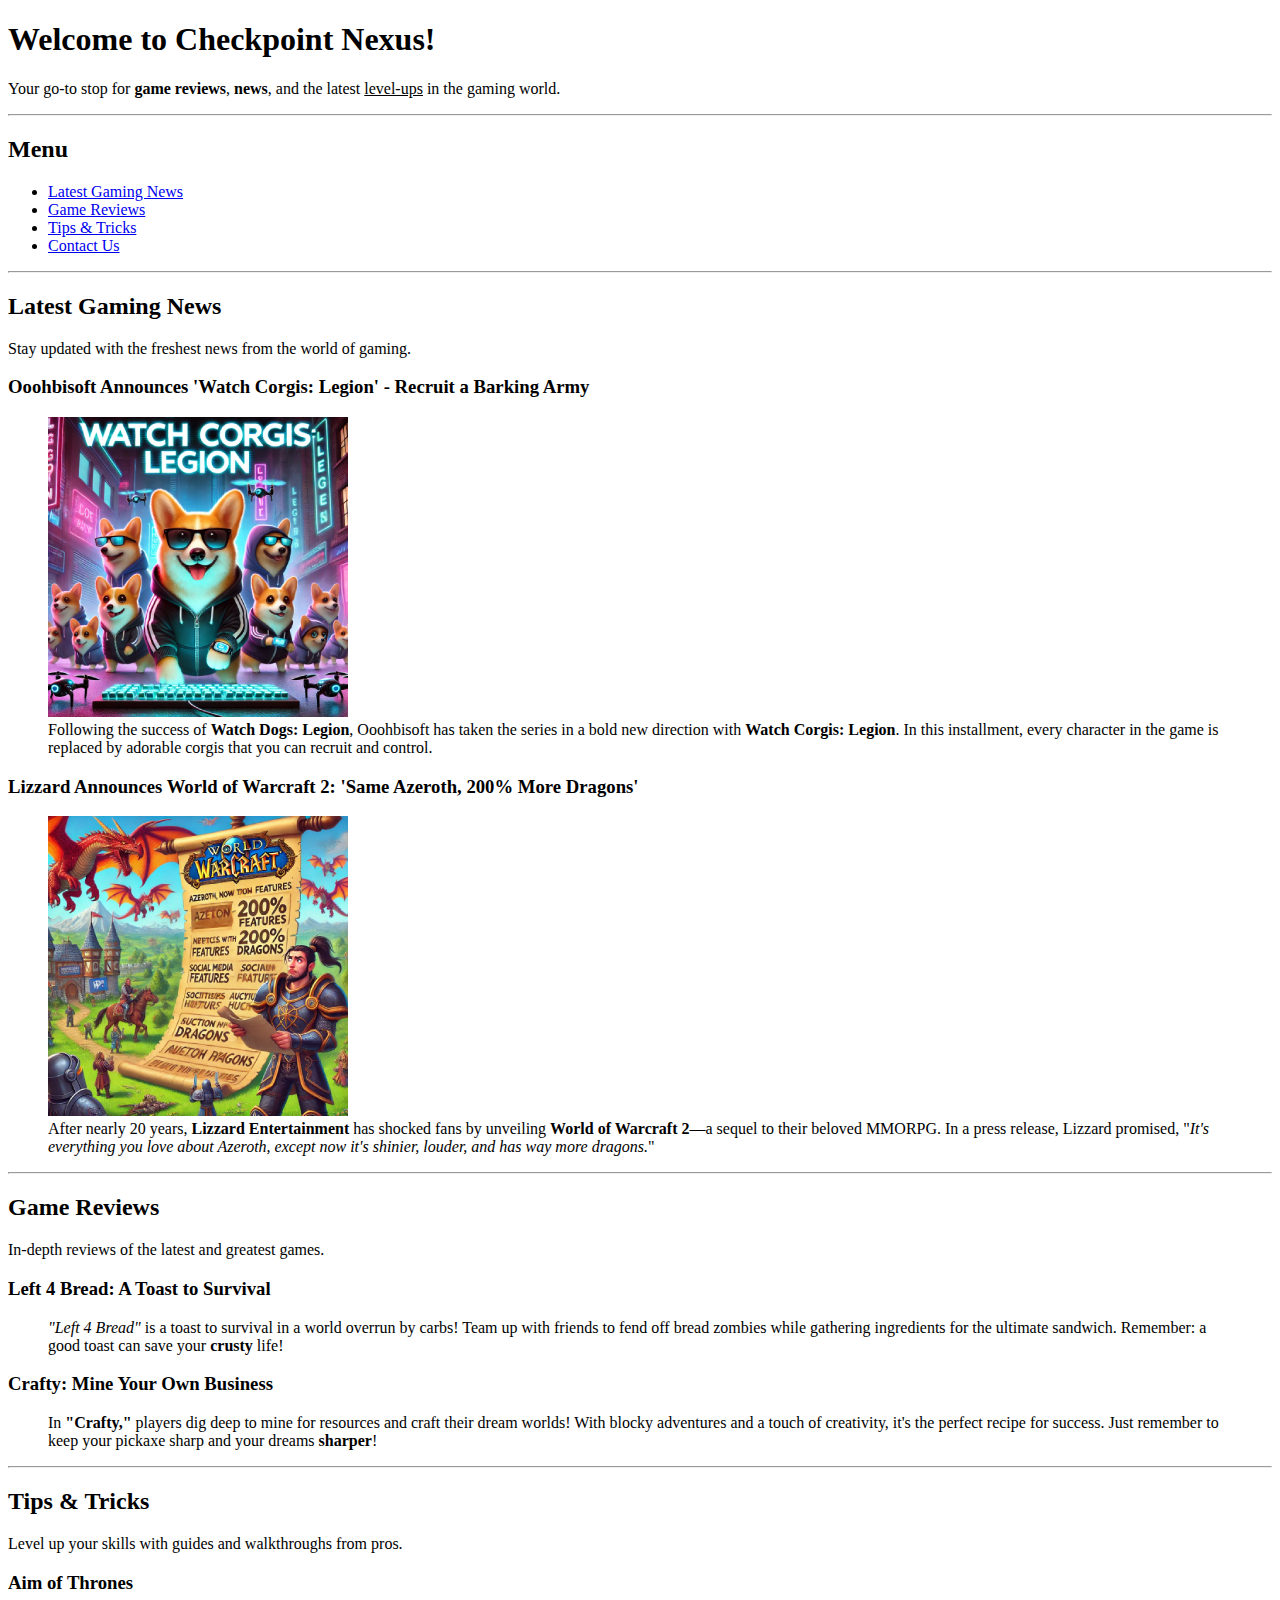
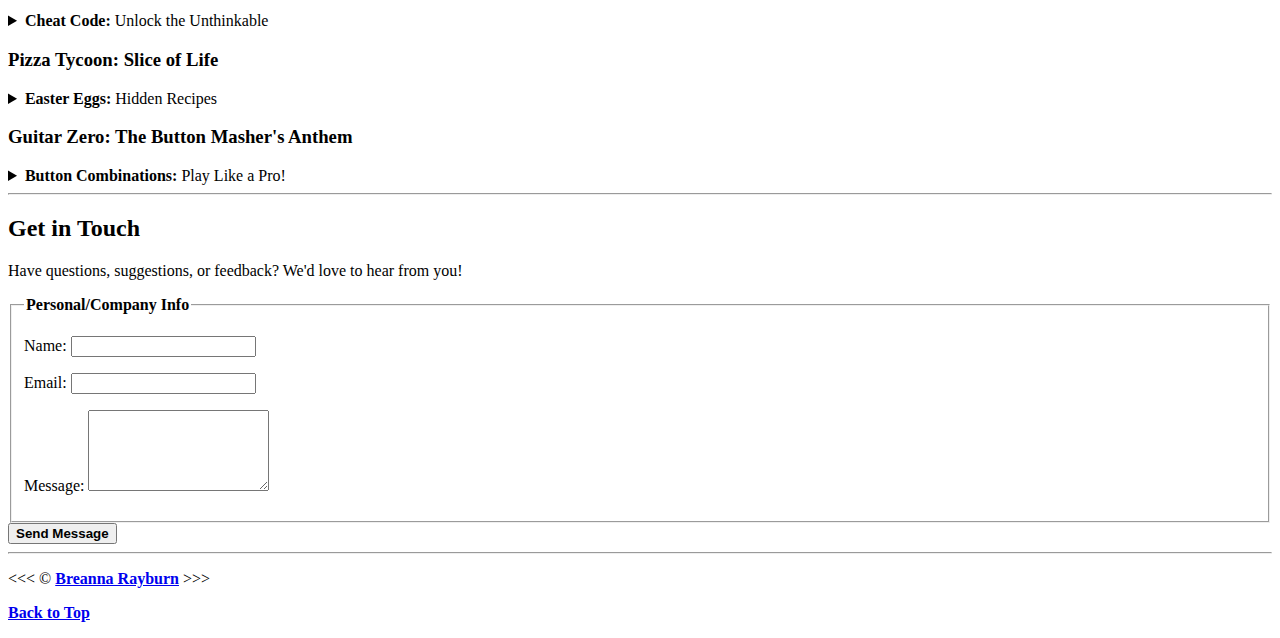
==== w4/index.html @ 01021417 "w4 setup done" ====
<!DOCTYPE html>
<html lang="en">

<head>
  <meta charset="UTF-8">
  <meta name="author" content="Breanna Rayburn">
  <meta name="description"
    content="Explore Checkpoint Nexus for the latest game reviews, news, and tips, offering engaging insights into the gaming world.">
  <title>Home</title>
  <link rel="icon" href="joystick-favicon.png" type="image/x-icon">
  <link rel="stylesheet" href="main.css" type="text/css">
</head>

<body>

  <header>
    <h1>Welcome to <strong>Checkpoint Nexus</strong>!</h1>
    <p>Your go-to stop for <strong>game reviews</strong>, <strong>news</strong>, and the latest <u>level-ups</u> in the
      gaming world.</p>

    <hr>

    <nav aria-label="primary-navigation">
      <h2>Menu</h2>
      <ul>
        <li><a href="#news">Latest Gaming News</a></li>
        <li><a href="#reviews">Game Reviews</a></li>
        <li><a href="#tips">Tips & Tricks</a></li>
        <li><a href="#contact">Contact Us</a></li>
      </ul>
    </nav>
  </header>

  <hr>

  <main>
    <article id="news">
      <h2>Latest Gaming News</h2>
      <p>Stay updated with the freshest news from the world of gaming.</p>

      <section>
        <h3><strong>Ooohbisoft</strong> Announces 'Watch Corgis: Legion' - Recruit a Barking Army</h3>
        <figure>
          <img src="../imgs/watch-corgis-legion.png"
            alt="A group of corgis wearing futuristic hacker gear (sunglasses, hoodies, and tiny earpieces)"
            title="Watch Corgis Legion Art Reveal" width="300" height="300">
          <figcaption>Following the success of <strong>Watch Dogs: Legion</strong>, Ooohbisoft has taken the series in a
            bold new direction with <strong>Watch Corgis: Legion</strong>. In this installment, every character in the
            game is replaced by adorable corgis that you can recruit and control.</figcaption>
        </figure>
      </section>

      <section>
        <h3><strong>Lizzard</strong> Announces World of Warcraft 2: 'Same Azeroth, 200% More Dragons'</h3>
        <figure>
          <img src="../imgs/world-of-warcraft2.png"
            alt="A vibrant fantasy landscape with towering dragons flying over familiar cast"
            title="World of Warcraft 2 Art Reveal" width="300" height="300">
          <figcaption>After nearly 20 years, <strong>Lizzard Entertainment</strong> has shocked fans by unveiling
            <strong>World of Warcraft 2</strong>—a sequel to their beloved MMORPG. In a press release, Lizzard promised,
            "<em>It's everything you love about Azeroth, except now it's shinier, louder, and has way more
              dragons.</em>"
          </figcaption>
        </figure>
      </section>
    </article>

    <hr>

    <article id="reviews">
      <h2>Game Reviews</h2>
      <p>In-depth reviews of the latest and greatest games.</p>

      <section>
        <h3><strong>Left 4 Bread</strong>: A Toast to Survival</h3>
        <figure>
          <figcaption><em>"Left 4 Bread"</em> is a toast to survival in a world overrun by carbs! Team up with friends
            to fend off bread zombies while gathering ingredients for the ultimate sandwich. Remember: a good toast can
            save your <strong>crusty</strong> life!</figcaption>
        </figure>
      </section>
      <section>
        <h3><strong>Crafty</strong>: Mine Your Own Business</h3>
        <figure>
          <figcaption>In <strong>"Crafty,"</strong> players dig deep to mine for resources and craft their dream worlds!
            With blocky adventures and a touch of creativity, it's the perfect recipe for success. Just remember to keep
            your pickaxe sharp and your dreams <strong>sharper</strong>!</figcaption>
        </figure>
      </section>
    </article>

    <hr>

    <article id="tips">
      <h2>Tips & Tricks</h2>
      <p>Level up your skills with guides and walkthroughs from pros.</p>
      <section>
        <h3><strong>Aim of Thrones</strong></h3>
        <aside>
          <details>
            <summary><strong>Cheat Code:</strong> Unlock the Unthinkable</summary>
            <p>To unlock the ultimate weapon in <strong>"Aim of Thrones,"</strong> enter the code
              <strong>THRONEISYOURS</strong> at the main menu. This will give you unlimited power and make your enemies
              <em>quiver!</em>
            </p>
          </details>
        </aside>
      </section>
      <section>
        <h3><strong>Pizza Tycoon</strong>: Slice of Life</h3>
        <aside>
          <details>
            <summary><strong>Easter Eggs:</strong> Hidden Recipes</summary>
            <p>Explore the old Italian restaurant to find secret recipes for legendary pizzas that boost your sales by
              <strong>200%!</strong>
            </p>
          </details>
        </aside>
      </section>
      <section>
        <h3><strong>Guitar Zero</strong>: The Button Masher's Anthem</h3>
        <aside>
          <details>
            <summary><strong>Button Combinations:</strong> Play Like a Pro!</summary>
            <p>Master these button combinations to achieve maximum score:</p>
            <table>
              <caption>Button Combinations for Maximum Scoring</caption>
              <thead>
                <tr>
                  <th>Song Title</th>
                  <th>Button Combination</th>
                  <th>Bonus Effect</th>
                </tr>
              </thead>
              <tbody>
                <tr>
                  <td><strong>Rockin' Raccoon</strong></td>
                  <td>Green, Red, Yellow</td>
                  <td><strong>Double Points!</strong></td>
                </tr>
                <tr>
                  <td><strong>Funky Frog Jam</strong></td>
                  <td>Red, Blue, Blue, Yellow</td>
                  <td><strong>Speed Boost!</strong></td>
                </tr>
                <tr>
                  <td><strong>Metallic Moose</strong></td>
                  <td>Yellow, Green, Red, Green</td>
                  <td><strong>Extra Life!</strong></td>
                </tr>
                <tr>
                  <td><strong>Jazzed-Up Jaguar</strong></td>
                  <td>Blue, Red, Green, Blue</td>
                  <td><strong>High Score Multiplier!</strong></td>
                </tr>
              </tbody>
              <tfoot>
                <tr>
                  <td colspan="3">Master these combinations for ultimate success in <strong>"Guitar Zero!"</strong></td>
                </tr>
              </tfoot>
            </table>
          </details>
        </aside>
      </section>
    </article>

    <hr>

    <article id="contact">
      <h2>Get in Touch</h2>
      <p>Have questions, suggestions, or feedback? We'd love to hear from you!</p>
      <form action="#" method="POST">
        <fieldset>
          <legend><strong>Personal/Company Info</strong></legend>
          <p>
            <label for="name">Name:</label>
            <input type="text" id="name" name="name" required>
          </p>
          <p>
            <label for="email">Email:</label>
            <input type="email" id="email" name="email" required>
          </p>

          <p>
            <label for="message">Message:</label>
            <textarea id="message" name="message" rows="5" required></textarea>
          </p>
        </fieldset>

        <button type="submit"><strong>Send Message</strong></button>
      </form>
    </article>
  </main>

  <hr>

  <footer>
    <p>
      &lt;&lt;&lt; &copy; <a href="about.html"><strong>Breanna Rayburn</strong></a> &gt;&gt;&gt;
    </p>
    <p>
      <a href="#"><strong>Back to Top</strong></a>
    </p>
  </footer>

</body>

</html>
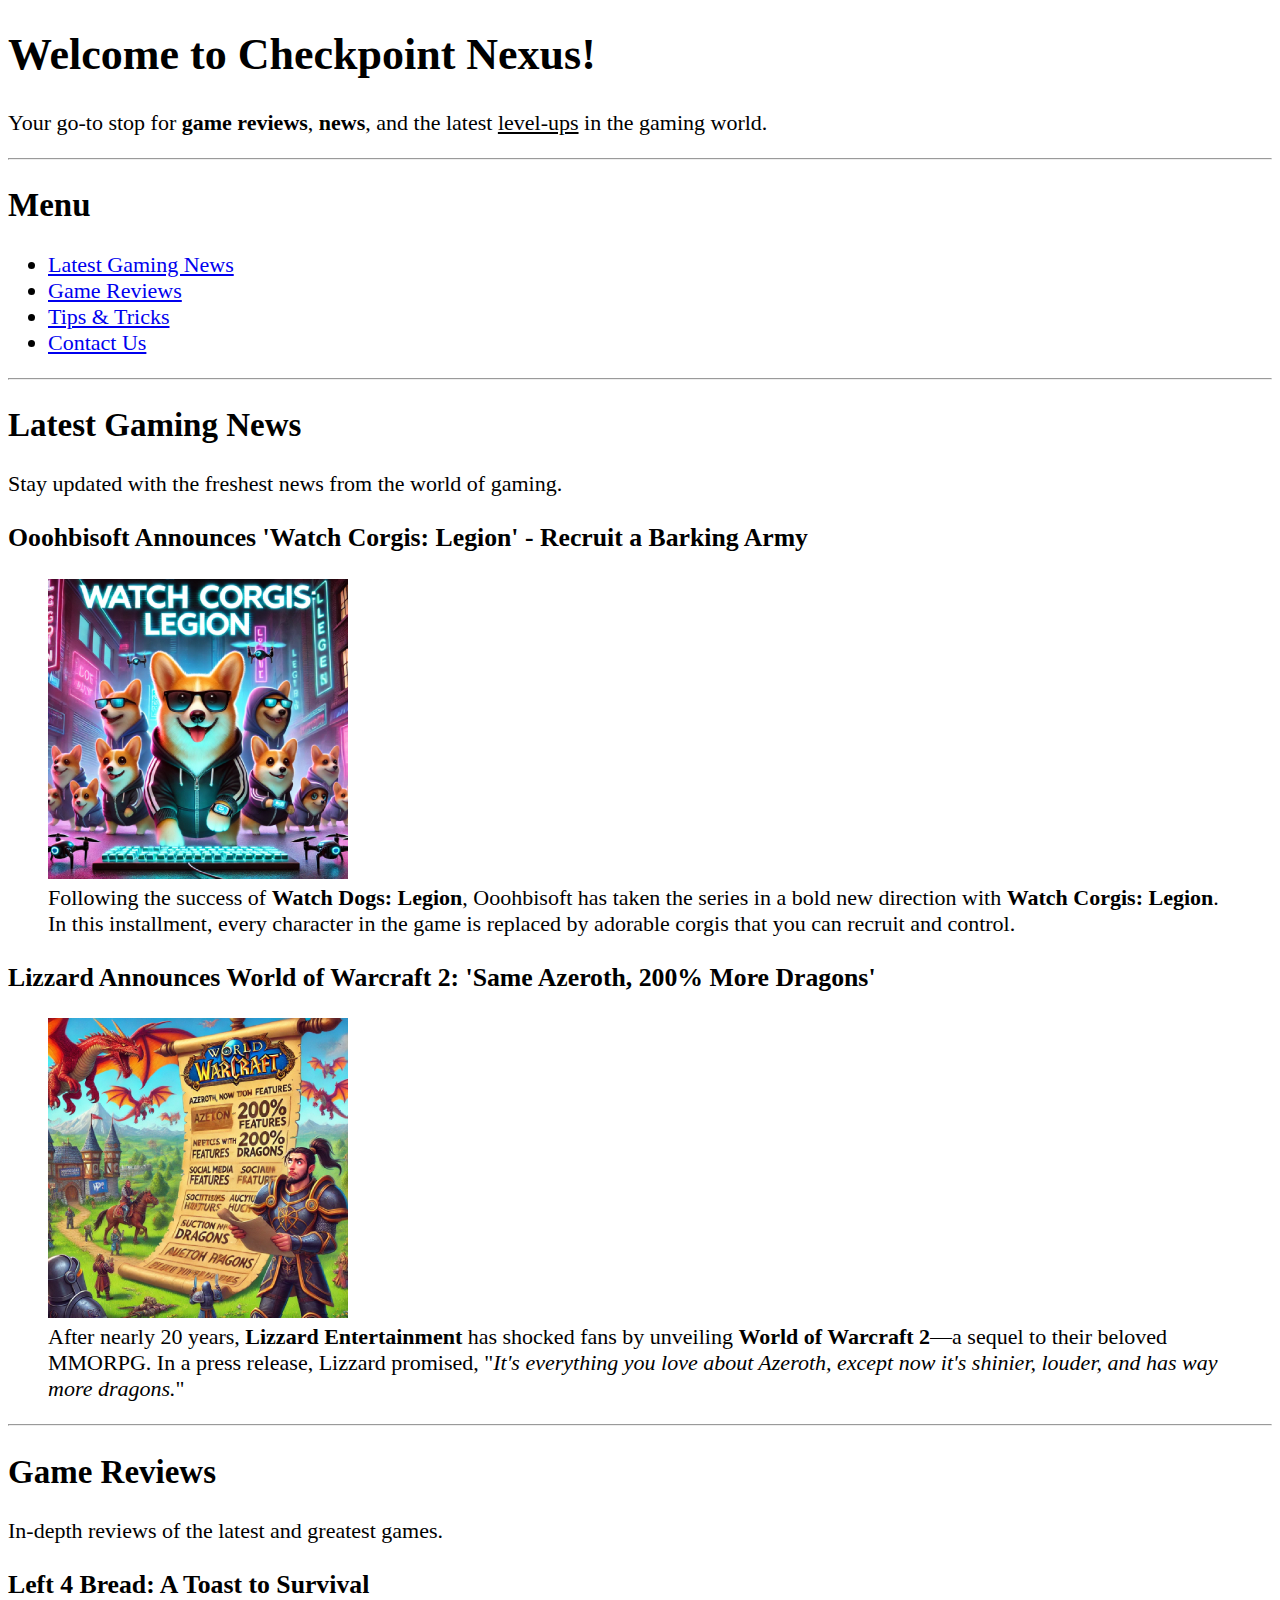
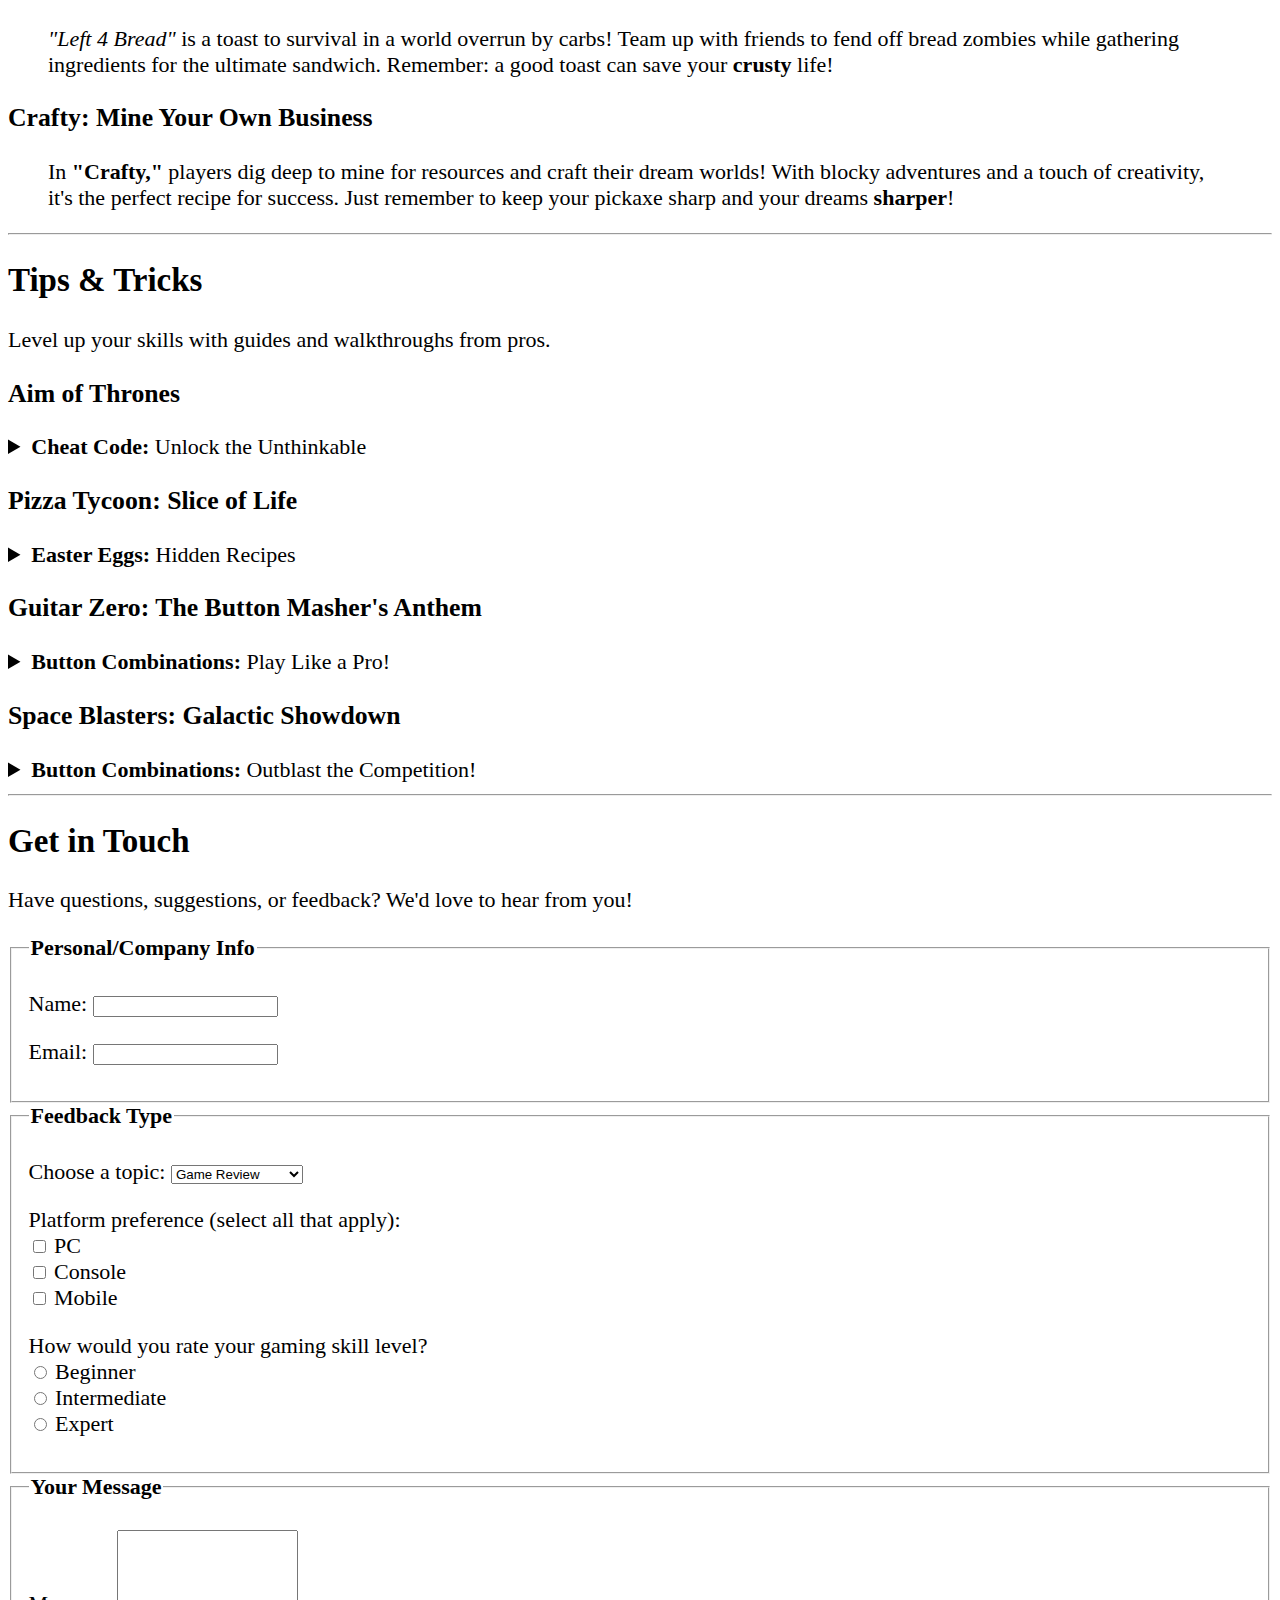
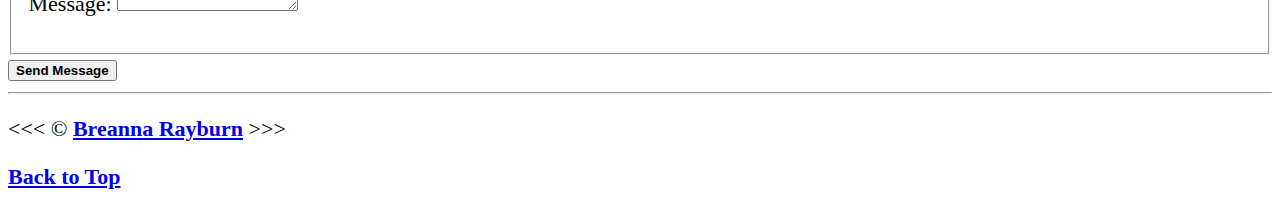
==== commit dab03d8d: "tables and forms" ====
--- a/w4/index.html
+++ b/w4/index.html
@@ -6,9 +6,9 @@
   <meta name="author" content="Breanna Rayburn">
   <meta name="description"
     content="Explore Checkpoint Nexus for the latest game reviews, news, and tips, offering engaging insights into the gaming world.">
-  <title>Home</title>
+  <title>Week 4 css group work</title>
   <link rel="icon" href="joystick-favicon.png" type="image/x-icon">
-  <link rel="stylesheet" href="main.css" type="text/css">
+  <link rel="stylesheet" href="css/main.css" type="text/css">
 </head>
 
 <body>
@@ -163,14 +163,62 @@
           </details>
         </aside>
       </section>
-    </article>
-
-    <hr>
+      <section>
+        <h3><strong>Space Blasters</strong>: Galactic Showdown</h3>
+        <aside>
+          <details>
+            <summary><strong>Button Combinations:</strong> Outblast the Competition!</summary>
+            <p>Use these button combinations to unlock powerful attacks and abilities:</p>
+            <table>
+              <caption>Button Combinations for Supreme Blasting Power</caption>
+              <thead>
+                <tr>
+                  <th>Move</th>
+                  <th>Button Combination</th>
+                  <th>Bonus Effect</th>
+                </tr>
+              </thead>
+              <tbody>
+                <tr>
+                  <td><strong>Star Burst</strong></td>
+                  <td>Blue, Red, Green, Blue</td>
+                  <td><strong>Shield Boost!</strong></td>
+                </tr>
+                <tr>
+                  <td><strong>Nova Pulse</strong></td>
+                  <td>Red, Green, Green, Yellow</td>
+                  <td><strong>Extra Damage!</strong></td>
+                </tr>
+                <tr>
+                  <td><strong>Astro Smash</strong></td>
+                  <td>Yellow, Yellow, Blue, Red</td>
+                  <td><strong>Speed Burst!</strong></td>
+                </tr>
+                <tr>
+                  <td><strong>Comet Crash</strong></td>
+                  <td>Green, Blue, Red, Yellow</td>
+                  <td><strong>Double Points!</strong></td>
+                </tr>
+              </tbody>
+              <tfoot>
+                <tr>
+                  <td colspan="3">Practice these moves to dominate in <strong>"Space Blasters!"</strong></td>
+                </tr>
+              </tfoot>
+            </table>
+          </details>
+        </aside>
+      </section>
+    </article>
+
+    <hr>
+
+    <!-- HTTPbin is a site that allows us to use free api calls to test things like a form. We can use the post method and the post url to send over a POST request which is sending data of the form over to the site. The site then returns the request made from the form, which includes all the form data submitted. The "name" property in the inpt is important, beacuse that is how the server will mark which data comes from which part of the form.  -->
 
     <article id="contact">
       <h2>Get in Touch</h2>
       <p>Have questions, suggestions, or feedback? We'd love to hear from you!</p>
-      <form action="#" method="POST">
+      <form action="https://httpbin.org/post" method="POST">
         <fieldset>
           <legend><strong>Personal/Company Info</strong></legend>
           <p>
@@ -181,7 +229,41 @@
             <label for="email">Email:</label>
             <input type="email" id="email" name="email" required>
           </p>
-
+        </fieldset>
+
+        <fieldset>
+          <legend><strong>Feedback Type</strong></legend>
+          <p>
+            <label for="feedback-type">Choose a topic:</label>
+            <select id="feedback-type" name="feedback_type">
+              <option value="review">Game Review</option>
+              <option value="news">Latest News</option>
+              <option value="tips">Tips & Tricks</option>
+              <option value="general">General Feedback</option>
+            </select>
+          </p>
+          <p>
+            <label>Platform preference (select all that apply):</label><br>
+            <input type="checkbox" id="pc" name="platform" value="PC">
+            <label for="pc">PC</label><br>
+            <input type="checkbox" id="console" name="platform" value="Console">
+            <label for="console">Console</label><br>
+            <input type="checkbox" id="mobile" name="platform" value="Mobile">
+            <label for="mobile">Mobile</label><br>
+          </p>
+          <p>
+            <label>How would you rate your gaming skill level?</label><br>
+            <input type="radio" id="beginner" name="skill_level" value="Beginner">
+            <label for="beginner">Beginner</label><br>
+            <input type="radio" id="intermediate" name="skill_level" value="Intermediate">
+            <label for="intermediate">Intermediate</label><br>
+            <input type="radio" id="expert" name="skill_level" value="Expert">
+            <label for="expert">Expert</label><br>
+          </p>
+        </fieldset>
+
+        <fieldset>
+          <legend><strong>Your Message</strong></legend>
           <p>
             <label for="message">Message:</label>
             <textarea id="message" name="message" rows="5" required></textarea>
--- a/w4/css/main.css
+++ b/w4/css/main.css
@@ -0,0 +1,14 @@
+html {
+  font-size: 22px;
+}
+
+table,
+tr,
+th,
+td,
+caption {
+  border: 1px solid #eee;
+  font-family: "Courier New", Courier, monospace;
+  border-collapse: collapse;
+  padding: 0.5rem;
+}
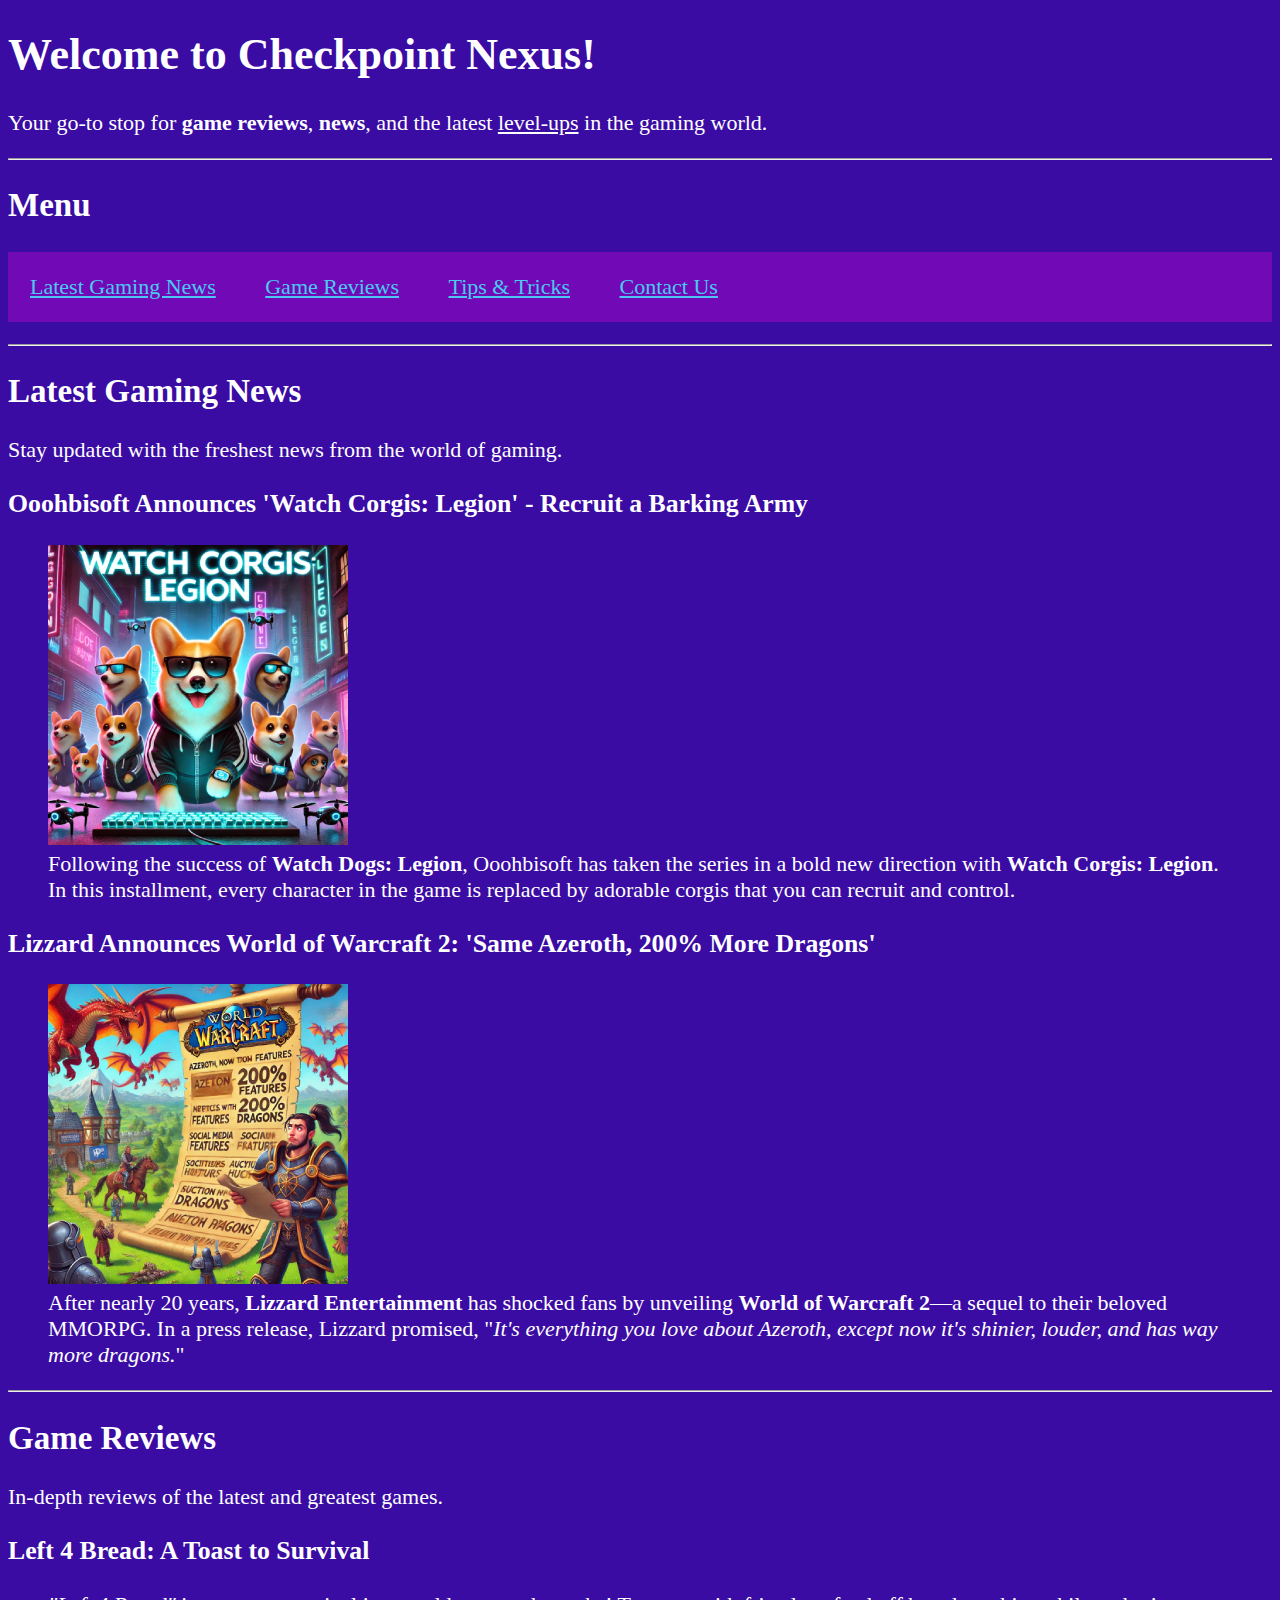
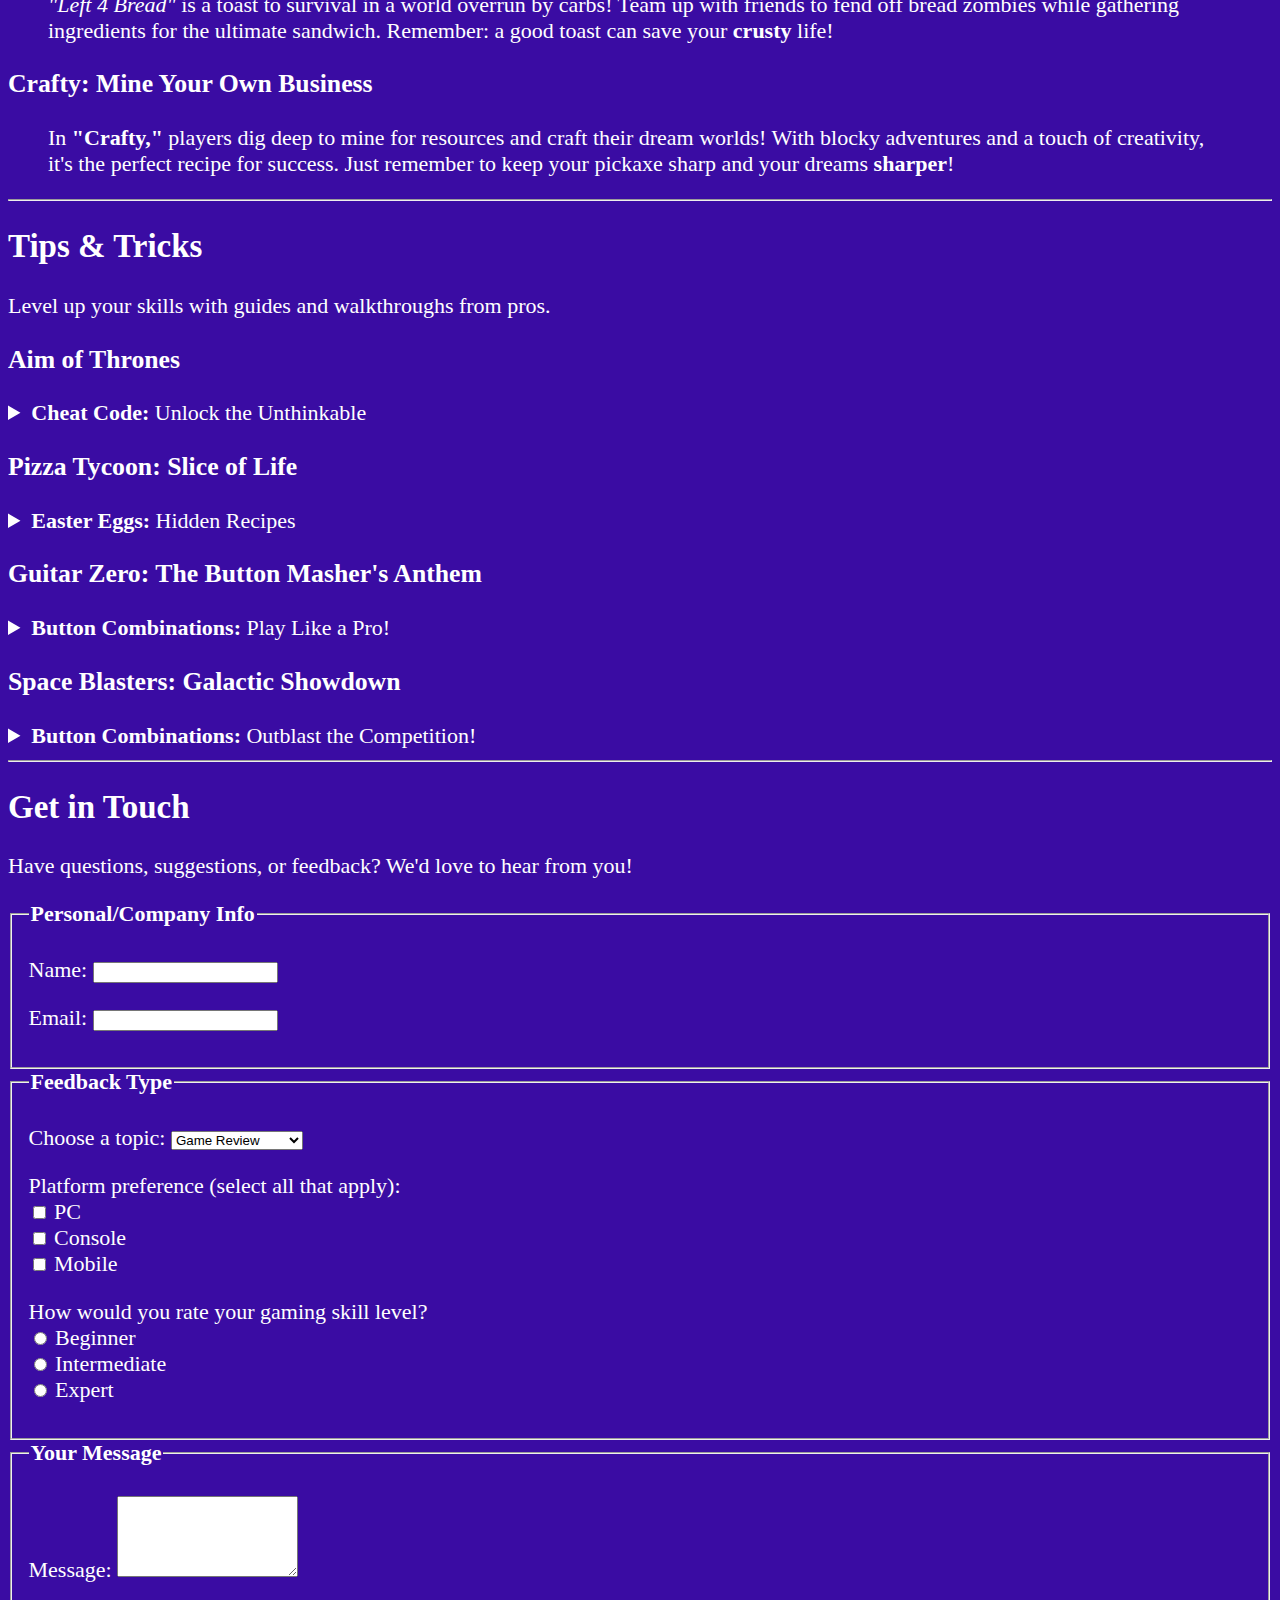
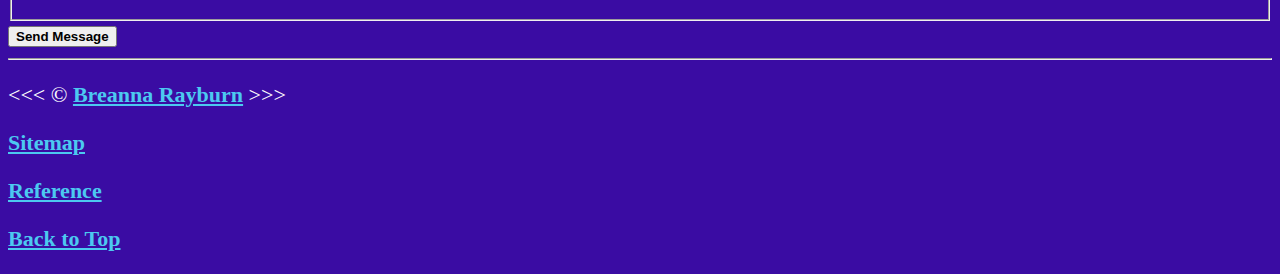
==== commit ba4f4eba: "color palette, css styling and box model" ====
--- a/w4/index.html
+++ b/w4/index.html
@@ -135,22 +135,41 @@
               <tbody>
                 <tr>
                   <td><strong>Rockin' Raccoon</strong></td>
-                  <td>Green, Red, Yellow</td>
+                  <td>
+                    <span class="green-box">Green</span>,
+                    <span class="red-box">Red</span>,
+                    <span class="yellow-box">Yellow</span>
+                  </td>
                   <td><strong>Double Points!</strong></td>
                 </tr>
                 <tr>
                   <td><strong>Funky Frog Jam</strong></td>
-                  <td>Red, Blue, Blue, Yellow</td>
+                  <td>
+                    <span class="red-box">Red</span>,
+                    <span class="blue-box">Blue</span>,
+                    <span class="blue-box">Blue</span>,
+                    <span class="yellow-box">Yellow</span>
+                  </td>
                   <td><strong>Speed Boost!</strong></td>
                 </tr>
                 <tr>
                   <td><strong>Metallic Moose</strong></td>
-                  <td>Yellow, Green, Red, Green</td>
+                  <td>
+                    <span class="yellow-box">Yellow</span>,
+                    <span class="green-box">Green</span>,
+                    <span class="red-box">Red</span>,
+                    <span class="green-box">Green</span>
+                  </td>
                   <td><strong>Extra Life!</strong></td>
                 </tr>
                 <tr>
                   <td><strong>Jazzed-Up Jaguar</strong></td>
-                  <td>Blue, Red, Green, Blue</td>
+                  <td>
+                    <span class="blue-box">Blue</span>,
+                    <span class="red-box">Red</span>,
+                    <span class="green-box">Green</span>,
+                    <span class="blue-box">Blue</span>
+                  </td>
                   <td><strong>High Score Multiplier!</strong></td>
                 </tr>
               </tbody>
@@ -181,22 +200,42 @@
               <tbody>
                 <tr>
                   <td><strong>Star Burst</strong></td>
-                  <td>Blue, Red, Green, Blue</td>
+                  <td>
+                    <span class="blue-box">Blue</span>,
+                    <span class="red-box">Red</span>,
+                    <span class="green-box">Green</span>,
+                    <span class="blue-box">Blue</span>
+                  </td>
                   <td><strong>Shield Boost!</strong></td>
                 </tr>
                 <tr>
                   <td><strong>Nova Pulse</strong></td>
-                  <td>Red, Green, Green, Yellow</td>
+                  <td>
+                    <span class="red-box">Red</span>,
+                    <span class="green-box">Green</span>,
+                    <span class="green-box">Green</span>,
+                    <span class="yellow-box">Yellow</span>
+                  </td>
                   <td><strong>Extra Damage!</strong></td>
                 </tr>
                 <tr>
                   <td><strong>Astro Smash</strong></td>
-                  <td>Yellow, Yellow, Blue, Red</td>
+                  <td>
+                    <span class="yellow-box">Yellow</span>,
+                    <span class="yellow-box">Yellow</span>,
+                    <span class="blue-box">Blue</span>,
+                    <span class="red-box">Red</span>
+                  </td>
                   <td><strong>Speed Burst!</strong></td>
                 </tr>
                 <tr>
                   <td><strong>Comet Crash</strong></td>
-                  <td>Green, Blue, Red, Yellow</td>
+                  <td>
+                    <span class="green-box">Green</span>,
+                    <span class="blue-box">Blue</span>,
+                    <span class="red-box">Red</span>,
+                    <span class="yellow-box">Yellow</span>
+                  </td>
                   <td><strong>Double Points!</strong></td>
                 </tr>
               </tbody>
@@ -281,6 +320,8 @@
     <p>
       &lt;&lt;&lt; &copy; <a href="about.html"><strong>Breanna Rayburn</strong></a> &gt;&gt;&gt;
     </p>
+    <p><a href="sitemap.html"><strong>Sitemap</strong></a></p>
+    <p><a href="reference.html"><strong>Reference</strong></a></p>
     <p>
       <a href="#"><strong>Back to Top</strong></a>
     </p>
--- a/w4/css/main.css
+++ b/w4/css/main.css
@@ -1,5 +1,44 @@
 html {
   font-size: 22px;
+}
+
+/* Overrides text color and background color for the whole page */
+body {
+  color: white;
+  background-color: #3a0ca3;
+}
+
+/* For the nav, I set it to 100% so the container can take up the full space and add list style none so theres no circles on the li's */
+nav ul {
+  padding: 1rem 0;
+  background-color: #7209b7;
+  width: 100%;
+  list-style-type: none;
+}
+
+/* I display inline so the li tags can be next to each other instead of their own rows with default block display */
+nav ul li {
+  display: inline;
+  padding: 1rem;
+}
+
+a {
+  color: #4cc9f0;
+}
+
+/* Set Opacity to create a hover effect */
+a:hover {
+  color: #4cc9f0;
+  opacity: 0.8;
+}
+
+a:focus,
+a:active {
+  color: #7209b7;
+}
+
+a:visited {
+  color: #ff46ff;
 }
 
 table,
@@ -12,3 +51,87 @@
   border-collapse: collapse;
   padding: 0.5rem;
 }
+
+table {
+  background-color: #7209b7;
+}
+
+table caption {
+  background-color: #ff46ff;
+}
+
+/* I opted to use display flex to allow a flexible container adjusting to the space between so li items are spaced evenly */
+.palette-container {
+  padding: 0;
+  display: flex;
+  justify-content: space-between;
+  list-style-type: none;
+}
+
+/* I added justify content and align items center to horizontally and vertically align the paragraph tag in the center */
+.palette-container li {
+  display: flex;
+  justify-content: center;
+  align-items: center;
+  width: 100%;
+  height: 6rem;
+  border: 1px solid white;
+}
+
+.rose {
+  background-color: #ff46ff;
+}
+
+.grape {
+  background-color: #7209b7;
+}
+
+.zaffre {
+  background-color: #3a0ca3;
+}
+
+.neon-blue {
+  background-color: #4361ee;
+}
+
+.vivid-sky-blue {
+  background-color: #4cc9f0;
+}
+
+.blue-box {
+  border: 2px solid blue;
+}
+
+.green-box {
+  border: 2px solid green;
+}
+
+.red-box {
+  border: 2px solid red;
+}
+
+.yellow-box {
+  border: 2px solid yellow;
+}
+
+/* Created a container for code tags with pre so the code fits nicely within */
+pre {
+  font-family: "Courier New", Courier, monospace;
+  font-size: 1em;
+  margin: 10px 0;
+  padding: 10px;
+  background-color: #1e1e1e;
+  color: #ff46ff;
+  border-radius: 6px;
+  line-height: 1.5;
+}
+
+/* Added some styling and a new font to make the reference code pop out */
+code {
+  font-family: "Courier New", Courier, monospace;
+  font-size: 1em;
+  padding: 2px 4px;
+  background-color: white;
+  color: #d63384;
+  border-radius: 4px;
+}
